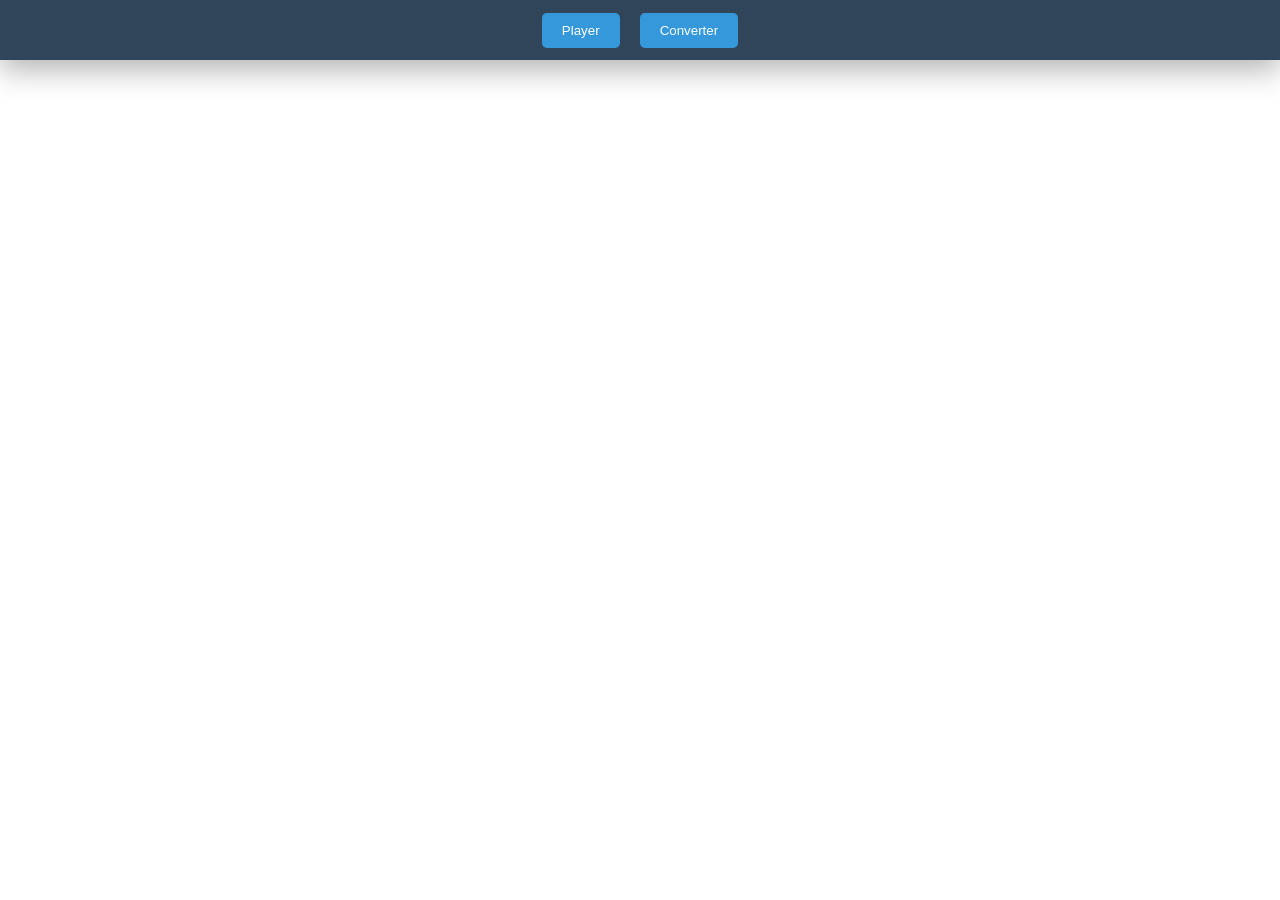
==== index.html @ c5a3990a "Gif to Bitmap array convertor" ====
<!DOCTYPE html>
<html>
<head>
    <title>Redirecting...</title>
    <meta http-equiv="refresh" content="0;url=BitmapArrayTools/index.html">
</head>
<body>
    <p>If you are not redirected automatically, follow this <a href="BitmapArrayTools/index.html">link to the new page</a>.</p>
</body>
</html>
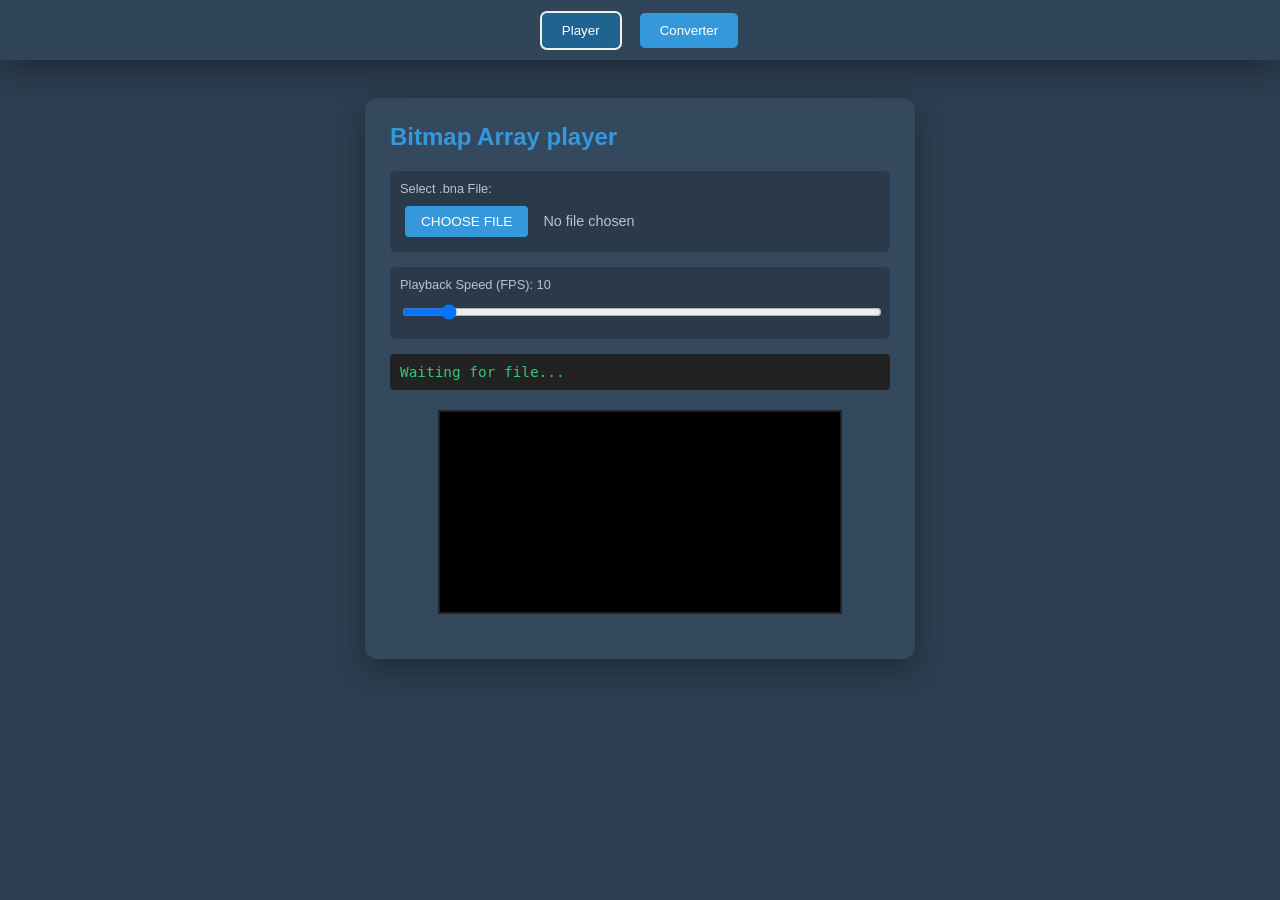
==== commit b8ca71c3: "Moving general file out of tools folder" ====
--- a/index.html
+++ b/index.html
@@ -1,10 +1,92 @@
-<!DOCTYPE html>
-<html>
+
+</html><!DOCTYPE html>
+<html lang="en">
 <head>
-    <title>Redirecting...</title>
-    <meta http-equiv="refresh" content="0;url=BitmapArrayTools/index.html">
+    <meta charset="UTF-8">
+    <meta name="viewport" content="width=device-width, initial-scale=1.0">
+    <title>Bitmap array tools</title>
+    <style>
+        body, html { margin: 0; padding: 0; height: 100%; overflow: hidden; font-family: sans-serif; }
+
+        nav {
+            height: 60px;
+            background: #31455a;
+            display: flex;
+            align-items: center;
+            justify-content: center;
+            z-index: 100;
+            position: relative;
+            box-shadow: 0 10px 30px rgba(0,0,0,0.3);
+        }
+
+        button {
+            padding: 10px 20px;
+            margin: 0 10px;
+            cursor: pointer;
+            border: none;
+            border-radius: 5px;
+            background-color: #3498db;
+            color: white;
+        }
+
+        button:hover {
+            background-color: #2980b9;
+        }
+
+        button:active {
+            transform: scale(0.98);
+            background-color: #1f6391;
+        }
+
+        button.active {
+            background-color: #1f6391;
+            box-shadow: 0 0 0 2px #ecf0f1;
+        }
+
+        .frame-container {
+            position: relative;
+            height: calc(100vh - 60px);
+            width: 100%;
+        }
+
+        iframe {
+            position: absolute;
+            top: 0;
+            left: 0;
+            width: 100%;
+            height: 100%;
+            border: none;
+            visibility: hidden;
+        }
+
+        iframe.show {
+            visibility: visible;
+        }
+    </style>
 </head>
 <body>
-    <p>If you are not redirected automatically, follow this <a href="BitmapArrayTools/index.html">link to the new page</a>.</p>
+
+    <nav>
+        <button id="btn-play" class="active" onclick="switchTab('player')">Player</button>
+        <button id="btn-conv" onclick="switchTab('converter')">Converter</button>
+    </nav>
+
+    <div class="frame-container">
+        <iframe id="frame-converter" src="BitmapArrayTools/converter.html"></iframe>
+        <iframe id="frame-player" src="BitmapArrayTools/player.html" class="show"></iframe>
+    </div>
+
+    <script>
+        function switchTab(type) {
+            // 1. Handle Frame Visibility
+            document.getElementById('frame-converter').classList.toggle('show', type === 'converter');
+            document.getElementById('frame-player').classList.toggle('show', type === 'player');
+
+            // 2. Handle Button Styling
+            document.getElementById('btn-conv').classList.toggle('active', type === 'converter');
+            document.getElementById('btn-play').classList.toggle('active', type === 'player');
+        }
+    </script>
+
 </body>
 </html>
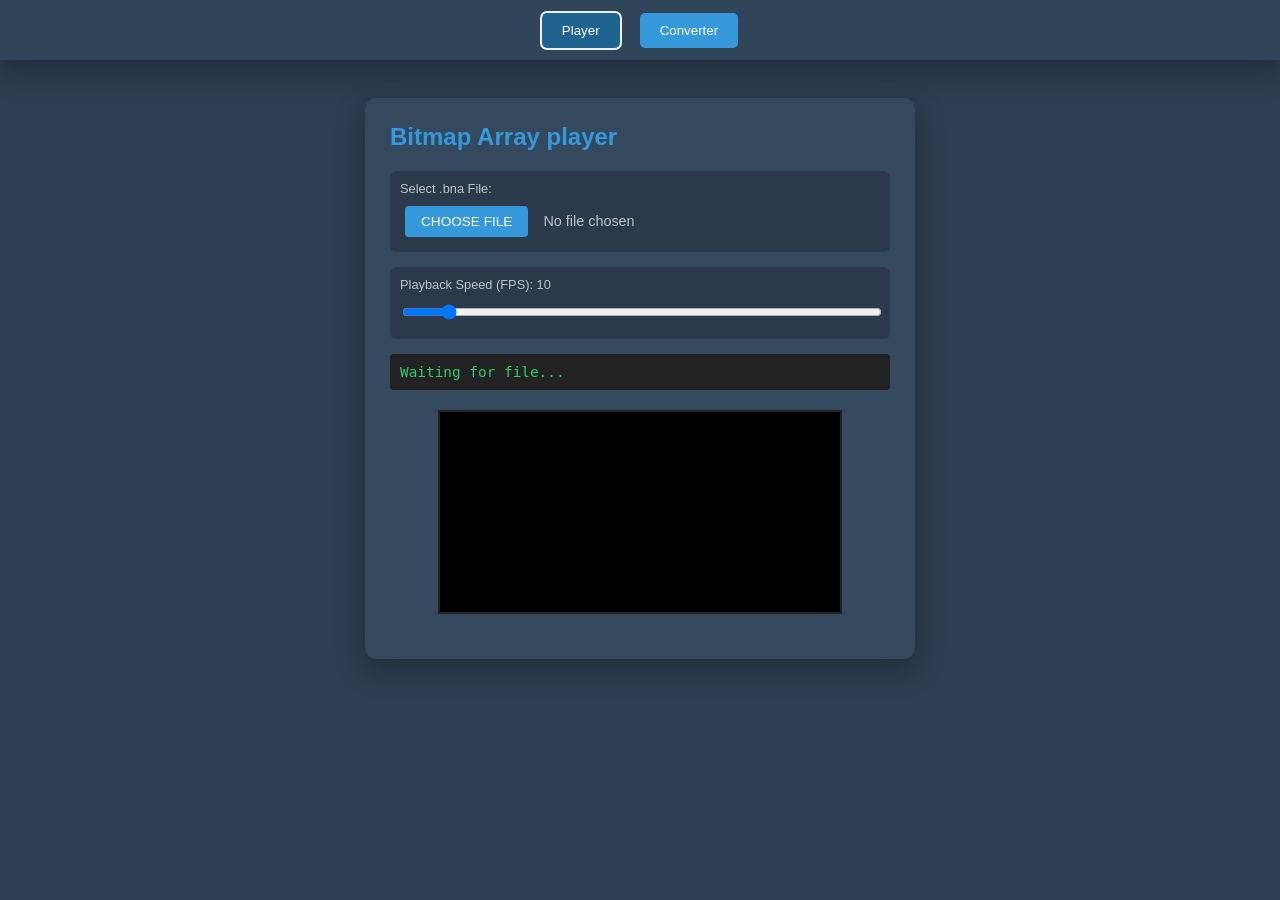
==== commit 4ceb95a1: "Handling more images formats for converter" ====
--- a/index.html
+++ b/index.html
@@ -78,11 +78,9 @@
 
     <script>
         function switchTab(type) {
-            // 1. Handle Frame Visibility
             document.getElementById('frame-converter').classList.toggle('show', type === 'converter');
             document.getElementById('frame-player').classList.toggle('show', type === 'player');
 
-            // 2. Handle Button Styling
             document.getElementById('btn-conv').classList.toggle('active', type === 'converter');
             document.getElementById('btn-play').classList.toggle('active', type === 'player');
         }
